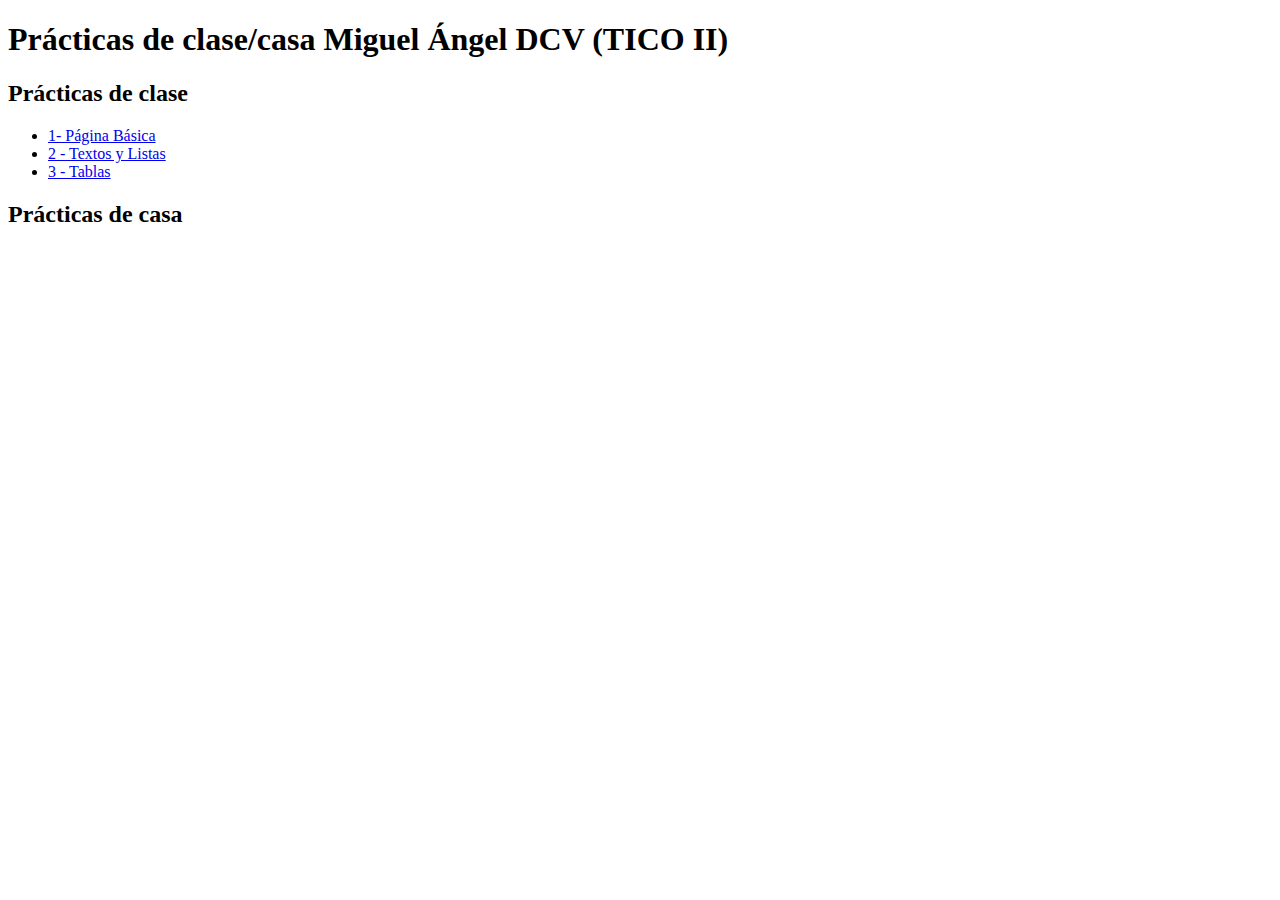
==== index.html @ bcf546ac "Create index.html" ====
<!DOCTYPE html>
<html lang="en">
<head>
    <meta charset="UTF-8">
    <meta http-equiv="X-UA-Compatible" content="IE=edge">
    <meta name="viewport" content="width=device-width, initial-scale=1.0">
    <title>Prácticas de clase/casa Pablo Vicente Ventosa (TICO II)</title>
    <link rel="stylesheet" href="estilos/estilos.css">
</head>
<body>
    <h1>Prácticas de clase/casa Miguel Ángel DCV (TICO II)</h1>
    <h2>Prácticas de clase</h2>
    <ul>
        <li> <a href="paginabasica/paginabasica/paginaweb1.html" target="_blank">1- Página Básica</a> </li>
        <li><a href="textosylistas/index.html" target="_blank">2 - Textos y Listas</a> </li>
        <li><a href="tablas/index.html">3 - Tablas</a> </li>
    </ul>
    <h2>Prácticas de casa</h2>
    
</body>
</html>
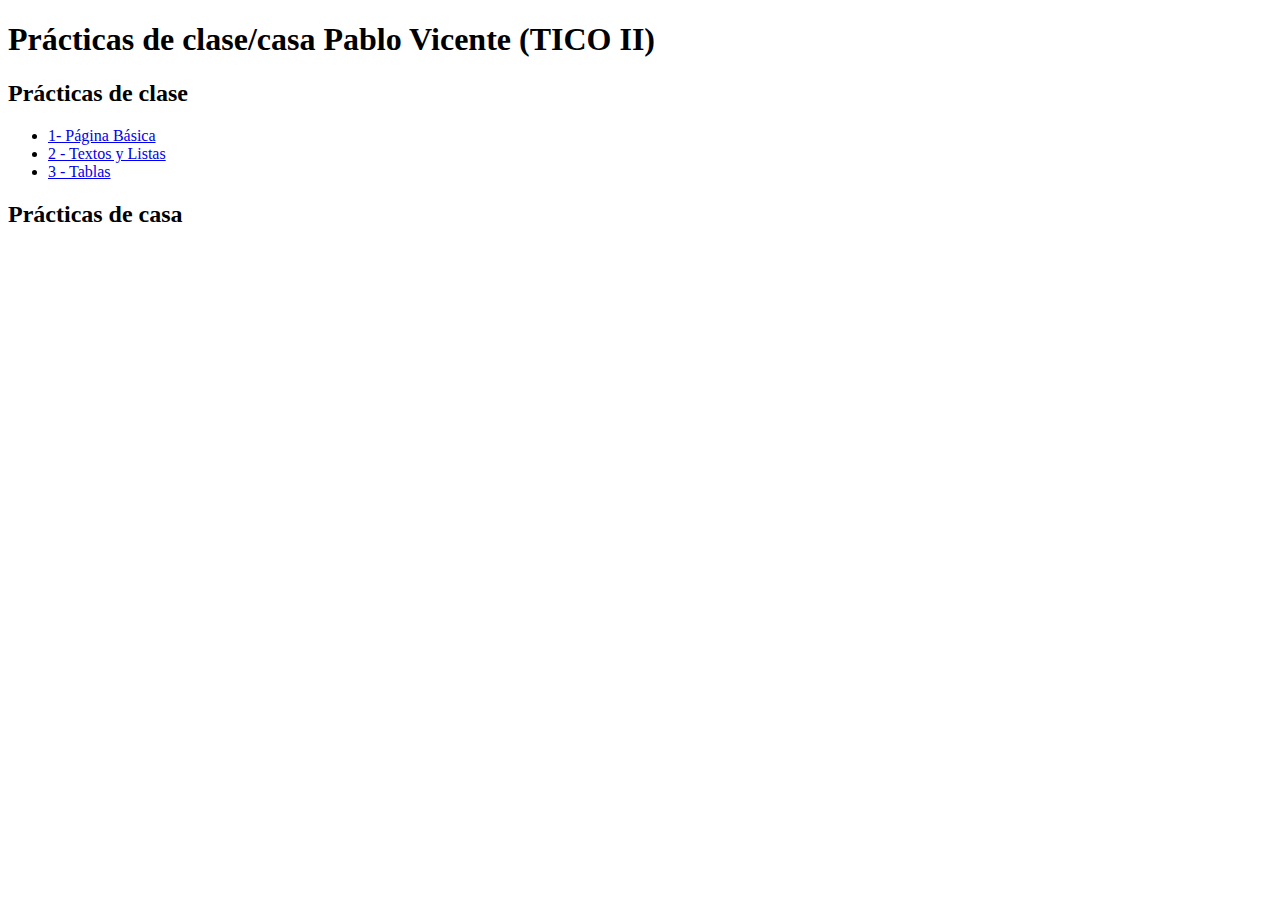
==== commit 1c4ff2ec: "Update index.html" ====
--- a/index.html
+++ b/index.html
@@ -8,7 +8,7 @@
     <link rel="stylesheet" href="estilos/estilos.css">
 </head>
 <body>
-    <h1>Prácticas de clase/casa Miguel Ángel DCV (TICO II)</h1>
+    <h1>Prácticas de clase/casa Pablo Vicente (TICO II)</h1>
     <h2>Prácticas de clase</h2>
     <ul>
         <li> <a href="paginabasica/paginabasica/paginaweb1.html" target="_blank">1- Página Básica</a> </li>
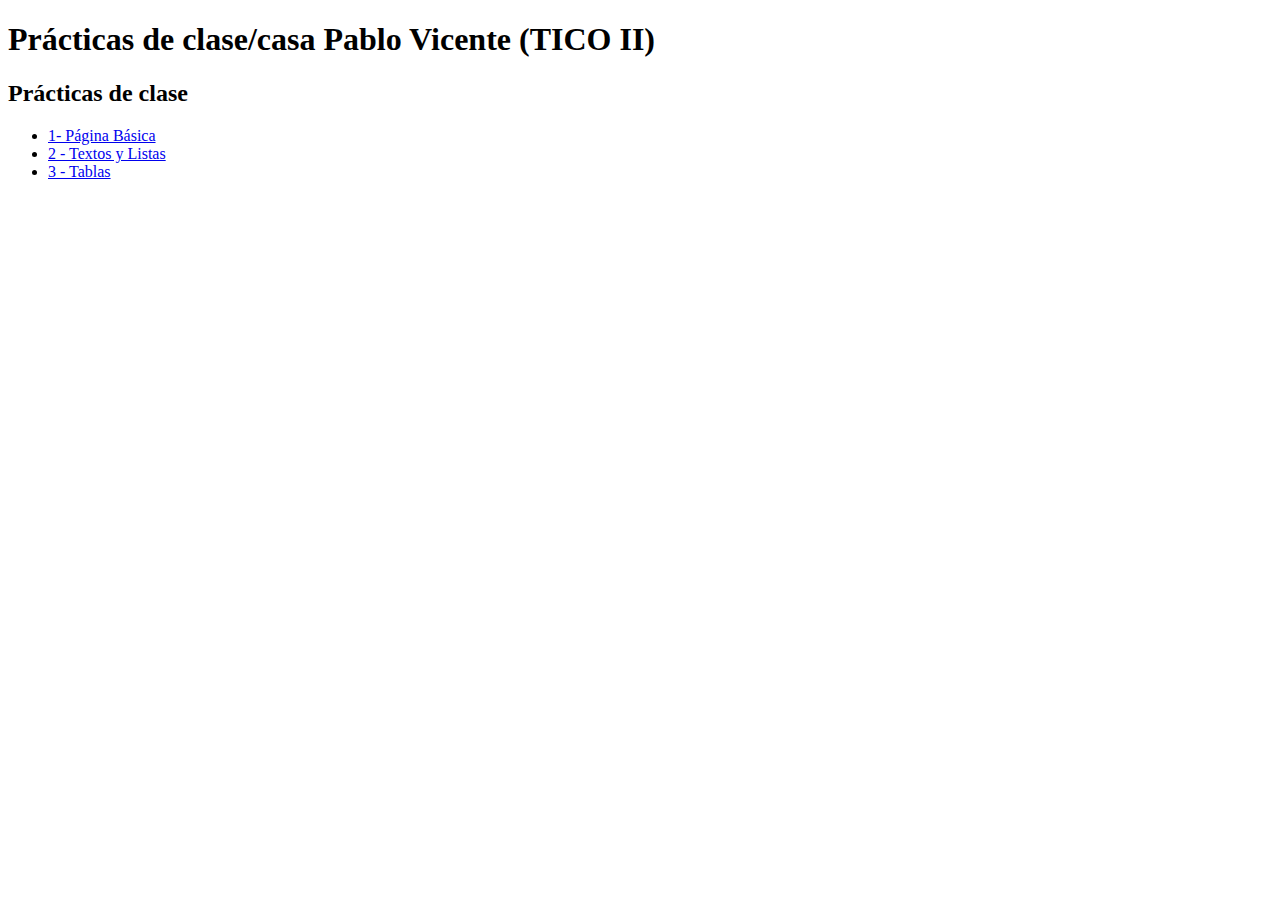
==== commit 3938cc2e: "Update index.html" ====
--- a/index.html
+++ b/index.html
@@ -15,7 +15,5 @@
         <li><a href="textosylistas/index.html" target="_blank">2 - Textos y Listas</a> </li>
         <li><a href="tablas/index.html">3 - Tablas</a> </li>
     </ul>
-    <h2>Prácticas de casa</h2>
-    
 </body>
 </html>
